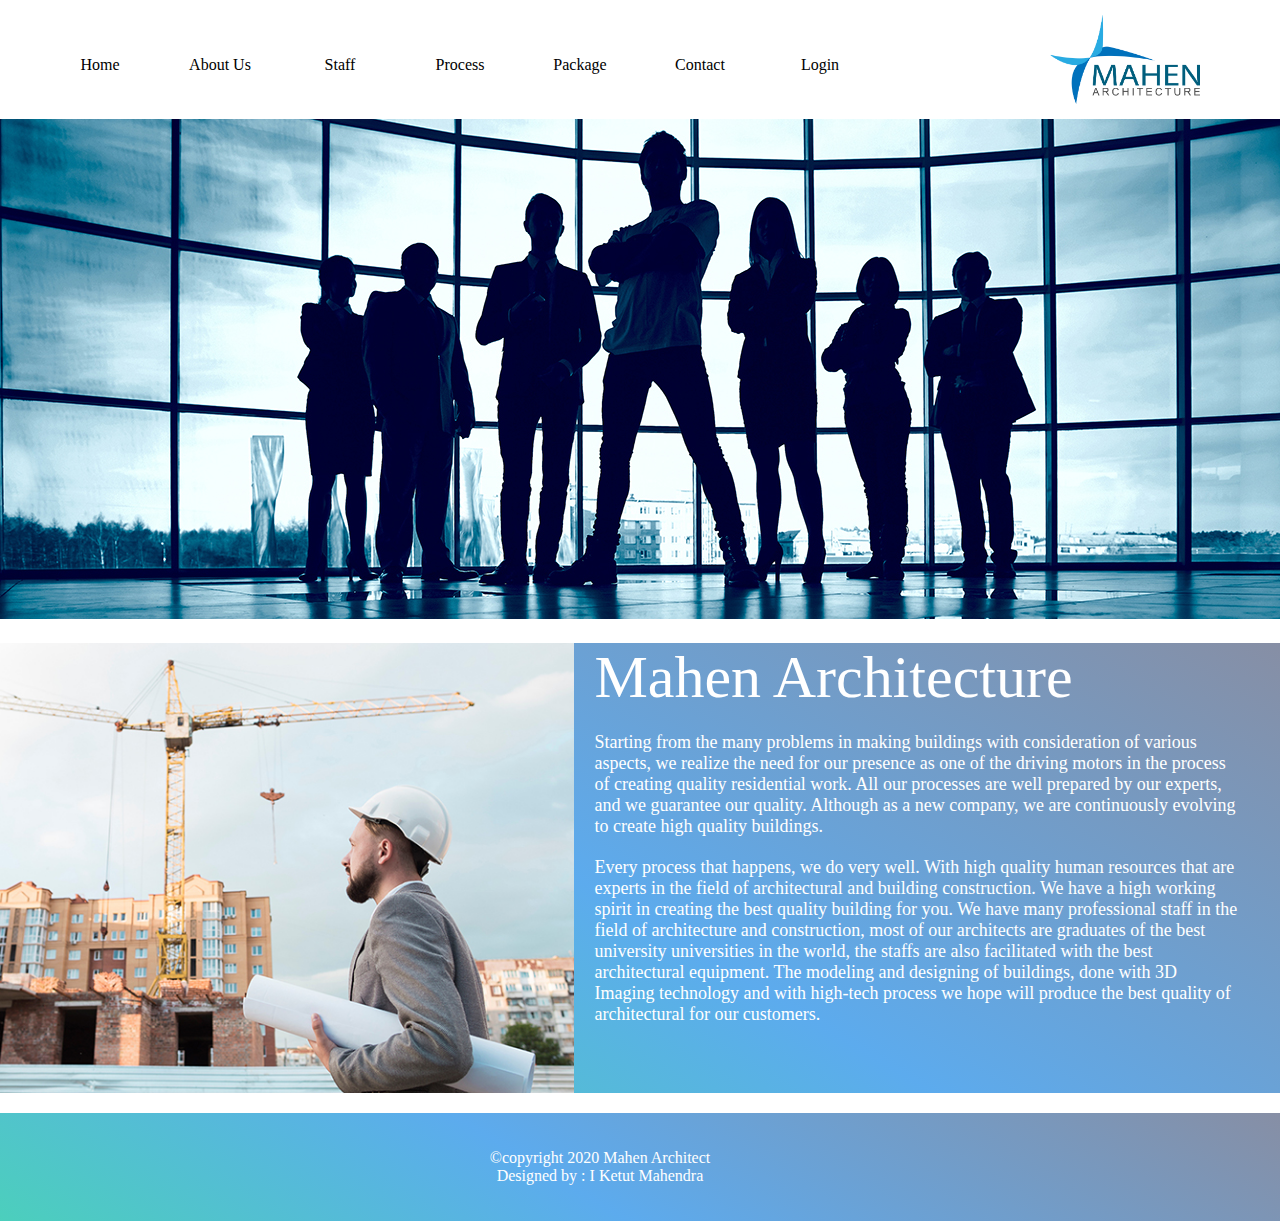
==== html/about.html @ e774f805 "initial first commit" ====
<!DOCTYPE html>
<html lang="en">

<head>
    <meta charset="UTF-8">
    <meta name="architecture">
    <meta name="bali architecture">
    <meta name="modern architecture">
    <meta name="classic architecture">
    <title>Mahen Architecture - About Us</title>
    <link rel="icon" type="image/png" href="../attribute/mahen.png">
    <link rel="stylesheet" href="../css/stylesheet.css" type="text/css">
    <link rel="stylesheet" href="../css/stylesheet-about.css" type="text/css">
</head>

<body onload="myFunction()">
    <div id="loader"></div>

    <div id="myDiv" class="animate-bottom">
        <div class="navigation-group">
            <img src="../attribute/mahengroup.png" class="logo" />
            <div class="navigate-button">
                <nav class="navigation">
                    <ul>
                        <li><a href="../html/home.html">Home</a></li>
                        <li><a href="../html/about.html">About Us</a></li>
                        <li><a href="../html/staff.html">Staff</a></li>
                        <li><a href="../html/process.html">Process</a></li>
                        <li><a href="../html/package.html">Package</a></li>
                        <li><a href="../html/contact.html">Contact</a></li>
                        <li><a href="../html/login.html">Login</a></li>
                    </ul>
                </nav>
            </div>
        </div>

        <div class="nav600">
            <a href="../html/home.html" class="navClick">Home</a>
            <div class="dropdown">
                <button class="dropbtn">More Menu</button>
                <div class="drop-content">
                    <a href="../html/about.html">About Us</a>
                    <a href="../html/staff.html">Staff</a>
                    <a href="../html/process.html">Process</a>
                    <a href="../html/package.html">Package</a>
                    <a href="../html/contact.html">Contact</a>
                    <a href="../html/login.html">Login</a>
                </div>
            </div>
            <img src="../attribute/mahengroup.png" class="logo600" />
        </div>

        <img src="../attribute/0010.jpg" class="about-image">

        <div class="about-main-data">
            <img src="../attribute/0014.jpg" class="image-main-data">
            <h1 class="about-explain-title">Mahen Architecture</h1>
            <p class="about-explain-subtitle">
                Starting from the many problems in making buildings with consideration of various aspects, we realize the need for our presence as one of the driving motors in the process of creating quality residential work. All our processes are well prepared by our
                experts, and we guarantee our quality. Although as a new company, we are continuously evolving to create high quality buildings.
            </p>

            <p class="about-explain-subtitle">
                Every process that happens, we do very well. With high quality human resources that are experts in the field of architectural and building construction. We have a high working spirit in creating the best quality building for you. We have many professional
                staff in the field of architecture and construction, most of our architects are graduates of the best university universities in the world, the staffs are also facilitated with the best architectural equipment. The modeling and designing
                of buildings, done with 3D Imaging technology and with high-tech process we hope will produce the best quality of architectural for our customers.
            </p>
        </div>

        <footer>
            <div class="foot">
                <p class="text-foot">&copy;copyright 2020 Mahen Architect<br>Designed by : I Ketut Mahendra</p>
            </div>
        </footer>
    </div>

</body>
<script src="../javascript/loader.js"></script>

</html>
---- css/stylesheet.css ----
@charset "utf-8";

/* css document*/


/*general part*/

body {
    margin: 0px;
    padding: 0px;
}

.head {
    margin: 0px;
    padding: 0px;
    font-family: segoe UI;
}

.logo {
    float: right;
    padding: 15px 20px 15px 0px;
    margin: 0px 60px 0px 0px;
    width: 150px;
    height: auto;
}

.navigate-button {
    padding: 10px 0px 0px 0px;
    margin: 0px;
}

.navigation ul {
    list-style-type: none;
}

.navigation li {
    float: left;
}

.navigation li a {
    display: block;
    color: black;
    text-align: center;
    text-decoration: none;
    width: 120px;
    padding: 30px 0px;
    font-weight: 400;
    font-family: segoe ui;
}

.navigation li a:hover {
    border-bottom: 5px;
    border-bottom-style: solid;
    border-bottom-color: #000dc0;
    color: #000dc0;
    transition: ease-in-out;
    transition-duration: 0.2s;
    background-color: hsla(0, 0%, 100%, 0.589);
}

.nav600 {
    overflow: hidden;
    background-color: rgb(255, 255, 255);
    display: none;
    height: 88px;
    font-family: segoe ui;
}

.nav600 a {
    float: left;
    font-size: 16px;
    color: black;
    text-align: center;
    padding: 30px 16px;
    text-decoration: none;
}

.dropdown {
    float: left;
    overflow: hidden;
}

.logo600 {
    float: right;
    height: 60px;
    margin: 10px 30px 10px 0px;
}

.dropdown .dropbtn {
    font-size: 16px;
    border: none;
    outline: none;
    color: black;
    padding: 30px 16px;
    background-color: inherit;
    font-family: inherit;
    margin: 0px;
}

.nav600 a:hover,
.dropdown:hover .dropbtn {
    border-bottom: 5px;
    border-bottom-style: solid;
    border-bottom-color: #000dc0;
    color: white;
    transition: ease-in-out;
    transition-duration: 0.2s;
    background-color: rgb(75, 75, 75);
}

.drop-content {
    display: none;
    position: absolute;
    background-color: #f9f9f9;
    min-width: 160px;
    box-shadow: 0px 8px 16px 0px rgba(0, 0, 0, 0.2);
}

.drop-content a {
    float: none;
    color: black;
    padding: 12px 16px;
    text-decoration: none;
    display: block;
    text-align: left;
}

.drop-content a:hover {
    background-color: rgb(75, 75, 75);
    border-bottom: 5px;
    border-bottom-style: solid;
    border-bottom-color: #000dc0;
    color: white;
}

.dropdown:hover .drop-content {
    display: block;
}

footer {
    background-image: linear-gradient(31deg, rgba(26, 200, 163, 0.7931547619047619) 0%, rgba(5, 126, 228, 0.6502976190476191) 46%, rgba(1, 18, 65, 0.4738270308123249) 100%);
    color: white;
    padding: 20px 40px 20px 40px;
    margin-top: 20px;
    width: 100%;
    float: right;
    text-align: center;
}

.text-foot {
    text-align: center;
    text-shadow: black;
    font-size: 16px;
    font-family: segoe UI;
    padding: 0px 20px 0px 20px;
}

#loader {
    position: absolute;
    left: 50%;
    top: 50%;
    width: 150px;
    height: 150px;
    margin: -75px 0px 0px -75px;
    border: 8px;
    border-style: solid;
    border-color: black;
    border-radius: 50%;
    border-top: 8px solid #0a629c;
    width: 120px;
    height: 120px;
    -webkit-animation: spin 2s linear infinite;
    animation: spin 2s linear infinite;
}

@-webkit-keyframes spin {
    0% {
        -webkit-transform: rotate(0deg);
    }
    100% {
        -webkit-transform: rotate(360deg);
    }
}

@keyframes spin {
    0% {
        transform: rotate(0deg);
    }
    100% {
        transform: rotate(360deg);
    }
}

.animate-bottom {
    position: relative;
    display: none;
    -webkit-animation-name: animatebottom;
    -webkit-animation-duration: 1s;
    animation-name: animatebottom;
    animation-duration: 1s;
}

@-webkit-keyframes animatebottom {
    from {
        bottom: -100px;
        opacity: 0;
    }
    to {
        bottom: 0px;
        opacity: 1;
    }
}

@keyframes animatebottom {
    from {
        bottom: -100px;
        opacity: 0;
    }
    to {
        bottom: 0px;
        opacity: 1;
    }
}

#myDiv {
    display: none;
}

@media screen and (max-width: 800px) {
    .navigation-group {
        display: none;
    }
    .navigation li a {
        display: none;
    }
    .nav600 {
        display: block;
    }
}
---- css/stylesheet-about.css ----
@charset "utf-8";

/*css document*/

.about-main-data {
    background-image: linear-gradient(31deg, rgba(26, 200, 163, 0.7931547619047619) 0%, rgba(5, 126, 228, 0.6502976190476191) 46%, rgba(1, 18, 65, 0.4738270308123249) 100%);
    height: 450px;
}

.about-image {
    width: 100%;
    margin: 0px;
    padding: 0px;
}

.image-main-data {
    width: auto;
    height: 450px;
    margin: 0px;
    float: left;
    margin-right: 20px;
}

.about-explain-title {
    font-family: segoe UI;
    font-size: 60px;
    margin: 20px 40px 20px 20px;
    color: white;
    font-weight: 300;
}

.about-explain-subtitle {
    font-family: segoe UI;
    margin: 0px 40px 20px 20px;
    font-weight: 200;
    font-size: 18px;
    color: white;
}

@media screen and (max-width: 650px) {
    .about-main-data {
        background-image: linear-gradient(31deg, rgba(26, 200, 163, 0.7931547619047619) 0%, rgba(5, 126, 228, 0.6502976190476191) 46%, rgba(1, 18, 65, 0.4738270308123249) 100%);
        height: auto;
        padding-bottom: 20px;
    }
    .image-main-data {
        width: 100%;
        height: auto;
        margin: 0px;
        float: left;
        margin-right: 20px;
    }
    .about-explain-title {
        font-family: segoe UI;
        font-size: 48px;
        margin: 20px 40px 20px 40px;
        color: white;
        font-weight: 300;
    }
    .about-explain-subtitle {
        font-family: segoe UI;
        margin: 0px 40px 20px 40px;
        font-weight: 200;
        font-size: 16px;
        color: white;
        text-align: justify;
    }
}
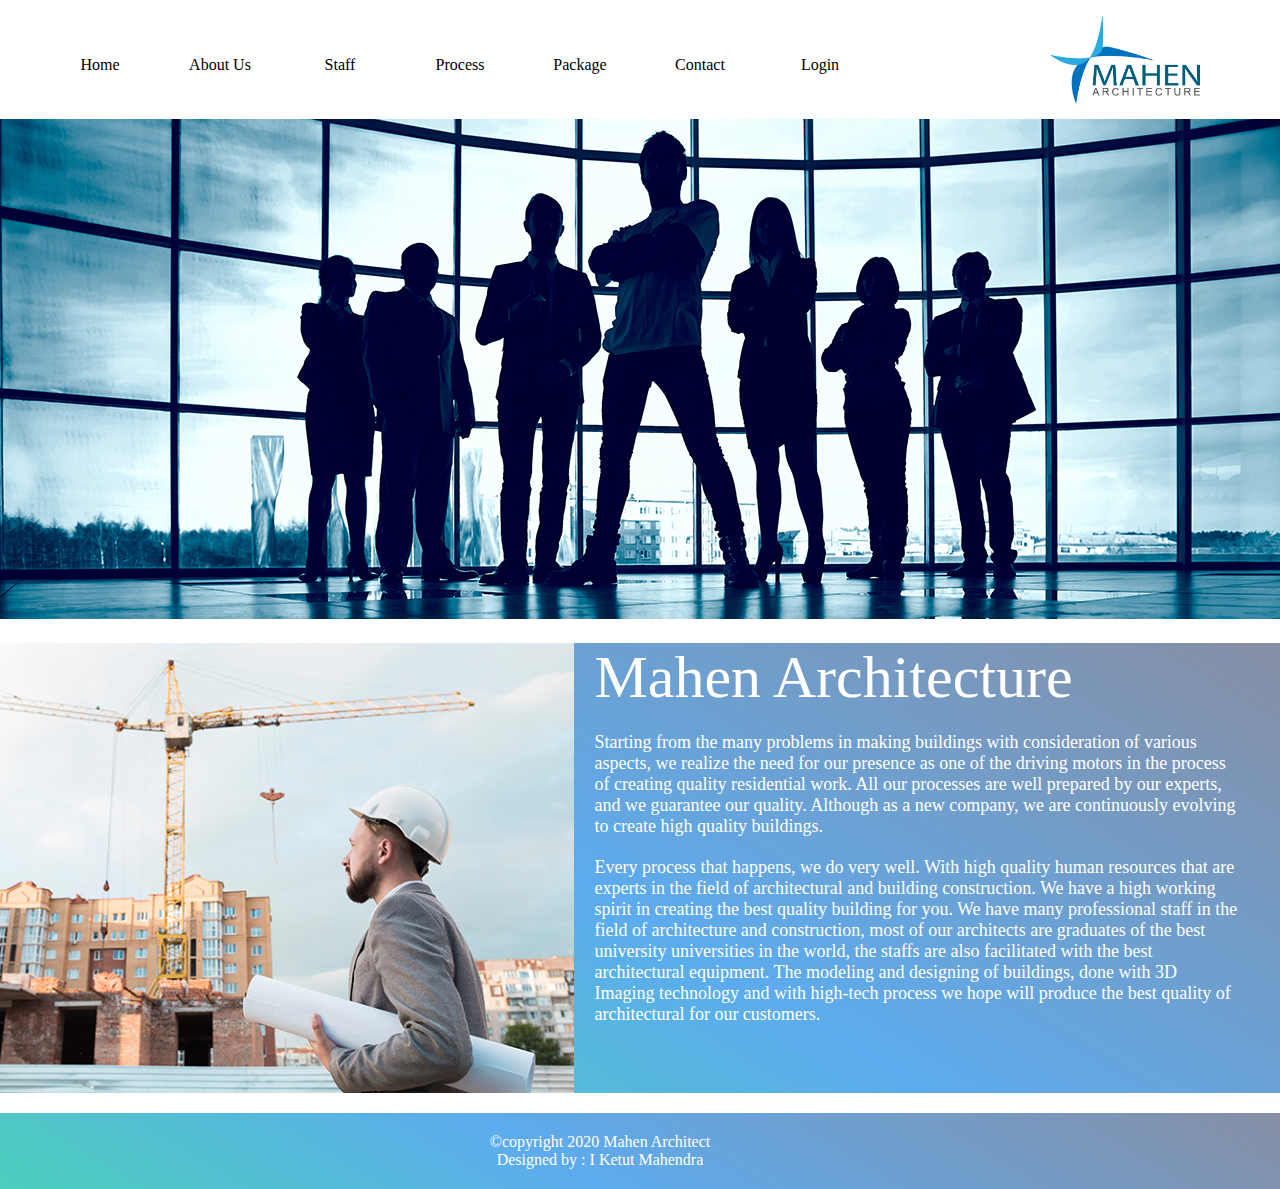
==== commit 55bb3284: "commit3" ====
--- a/html/about.html
+++ b/html/about.html
@@ -3,14 +3,13 @@
 
 <head>
     <meta charset="UTF-8">
-    <meta name="architecture">
-    <meta name="bali architecture">
-    <meta name="modern architecture">
-    <meta name="classic architecture">
+    <meta name="mahen architecture" content="architecture, bali, bali architecture, architectural Project">
+    <meta name="viewport" content="width=device-width, initial-scale=1.0">
     <title>Mahen Architecture - About Us</title>
     <link rel="icon" type="image/png" href="../attribute/mahen.png">
     <link rel="stylesheet" href="../css/stylesheet.css" type="text/css">
     <link rel="stylesheet" href="../css/stylesheet-about.css" type="text/css">
+    <script src="../javascript/loader.js"></script>
 </head>
 
 <body onload="myFunction()">
@@ -18,7 +17,7 @@
 
     <div id="myDiv" class="animate-bottom">
         <div class="navigation-group">
-            <img src="../attribute/mahengroup.png" class="logo" />
+            <img src="../attribute/mahengroup.png" class="logo" alt="mahen architecture logo" />
             <div class="navigate-button">
                 <nav class="navigation">
                     <ul>
@@ -47,13 +46,13 @@
                     <a href="../html/login.html">Login</a>
                 </div>
             </div>
-            <img src="../attribute/mahengroup.png" class="logo600" />
+            <img src="../attribute/mahengroup.png" class="logo600" alt="mahen architecture logo" />
         </div>
 
-        <img src="../attribute/0010.jpg" class="about-image">
+        <img src="../attribute/0010.jpg" class="about-image" alt="about us">
 
         <div class="about-main-data">
-            <img src="../attribute/0014.jpg" class="image-main-data">
+            <img src="../attribute/0014.jpg" class="image-main-data" alt="our staff">
             <h1 class="about-explain-title">Mahen Architecture</h1>
             <p class="about-explain-subtitle">
                 Starting from the many problems in making buildings with consideration of various aspects, we realize the need for our presence as one of the driving motors in the process of creating quality residential work. All our processes are well prepared by our
@@ -75,6 +74,5 @@
     </div>
 
 </body>
-<script src="../javascript/loader.js"></script>
 
 </html>--- a/css/stylesheet.css
+++ b/css/stylesheet.css
@@ -142,17 +142,17 @@
     color: white;
     padding: 20px 40px 20px 40px;
     margin-top: 20px;
+    float: right;
     width: 100%;
-    float: right;
     text-align: center;
 }
 
 .text-foot {
     text-align: center;
-    text-shadow: black;
     font-size: 16px;
     font-family: segoe UI;
     padding: 0px 20px 0px 20px;
+    margin: 0px 40px 0px 40px;
 }
 
 #loader {
@@ -226,6 +226,12 @@
     display: none;
 }
 
+@media screen and (max-width: 1024px) {
+    .navigation li a {
+        width: 100px;
+    }
+}
+
 @media screen and (max-width: 800px) {
     .navigation-group {
         display: none;
--- a/css/stylesheet-about.css
+++ b/css/stylesheet-about.css
@@ -37,7 +37,7 @@
     color: white;
 }
 
-@media screen and (max-width: 650px) {
+@media screen and (max-width: 1024px) {
     .about-main-data {
         background-image: linear-gradient(31deg, rgba(26, 200, 163, 0.7931547619047619) 0%, rgba(5, 126, 228, 0.6502976190476191) 46%, rgba(1, 18, 65, 0.4738270308123249) 100%);
         height: auto;
@@ -65,4 +65,7 @@
         color: white;
         text-align: justify;
     }
+    .navigation li a {
+        width: 100px;
+    }
 }